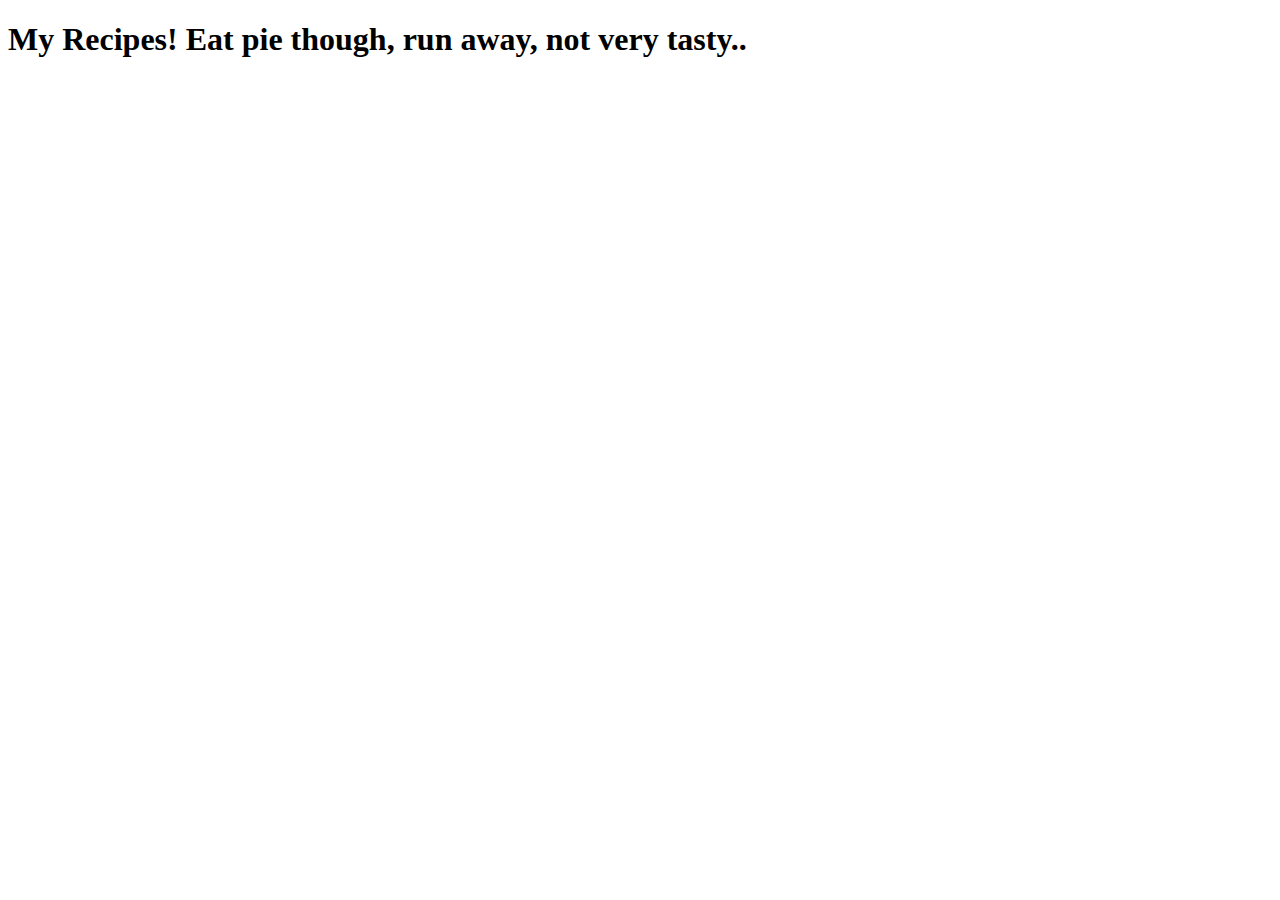
==== src/main/resources/templates/index.html @ 09be00ef "Initial commit with basic project" ====
<!DOCTYPE html>
<html lang="en" xmlns:th="http://www.thymeleaf.org">
<head>
    <meta charset="UTF-8">
    <title>Recipe Home</title>
</head>
<body>
<h1>My Recipes! Eat pie though, run away, not very tasty..</h1>

</body>
</html>
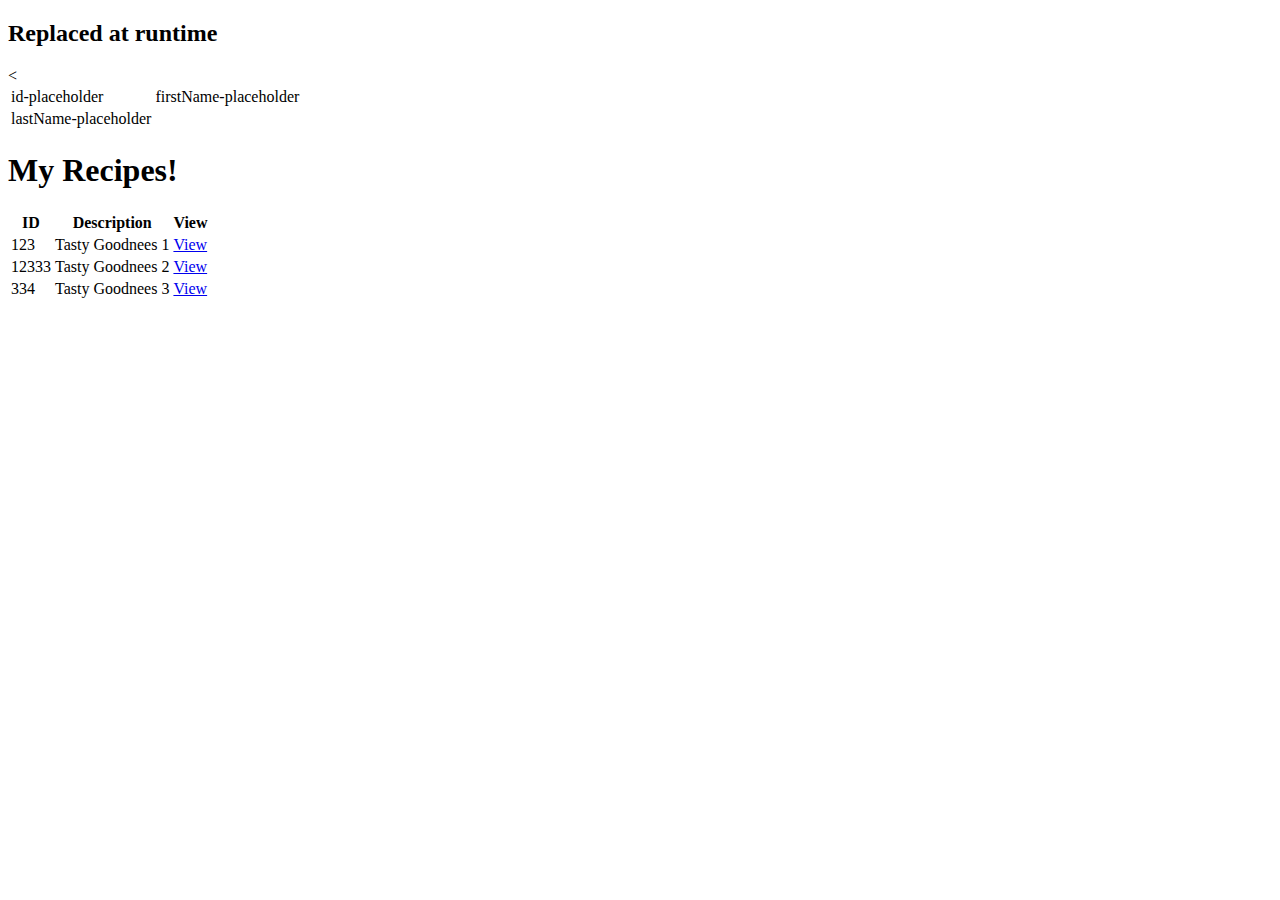
==== commit a05b9595: "closes #13 and closes #27 Thymeleaf fragments being used, added navbar needs work RecipeService int " ====
--- a/src/main/resources/templates/index.html
+++ b/src/main/resources/templates/index.html
@@ -1,11 +1,78 @@
 <!DOCTYPE html>
-<html lang="en" xmlns:th="http://www.thymeleaf.org">
+<html lang="en"
+      xmlns="http://www.w3.org/1999/xhtml"
+      xmlns:th="http://www.thymeleaf.org"
+      xmlns:sec="http://www.thymeleaf.org/extras/spring-security"
+      id="icon-boxes"
+      class="p-5">
 <head>
-    <meta charset="UTF-8">
-    <title>Recipe Home</title>
+    <title>Recipes</title>
+    <meta name="viewport" content="width=device-width, initial-scale=1.0, shrink-to-fit=no">
+    <th:block th:include="fragments/webjars :: head-bs"></th:block>
 </head>
+
 <body>
-<h1>My Recipes! Eat pie though, run away, not very tasty..</h1>
+<th:block th:include="fragments/nav-bar ::nav-bar"></th:block>
+
+<h2 th:text="'List of Recipes'">Replaced at runtime</h2>
+
+<table class="table table-striped">
+    <tbody>
+    <tr th:each="recipe : ${recipes}">
+        <td th:text="${recipe?.id}">id-placeholder</td>
+        <td th:text="${recipe?.title}">firstName-placeholder</td>
+    </tr>
+    <
+    <td th:text="${recipe?.description}">lastName-placeholder</td>
+    </tbody>
+</table>
+
+<div class="container-fluid" style="margin-top: 20px">
+    <div class="row">
+        <div class="col-md-6 col-md-offset-3">
+            <div class="panel panel-primary">
+
+                <div class="panel-heading">
+                    <h1 class="panel-title">My Recipes!</h1>
+                </div>
+                <div class="panel-body">
+                    <div class="table-responsive" th:if="${not #lists.isEmpty(recipes)}">
+                        <table class="table table-hover ">
+                            <thead class="thead-inverse">
+                            <tr>
+                                <th>ID</th>
+                                <th>Description</th>
+                                <th>View</th>
+                            </tr>
+                            </thead>
+                            <tr th:remove="all">
+                                <td>123</td>
+                                <td>Tasty Goodnees 1</td>
+                                <td><a href="#">View</a></td>
+                            </tr>
+                            <tr th:remove="all">
+                                <td>12333</td>
+                                <td>Tasty Goodnees 2</td>
+                                <td><a href="#">View</a></td>
+                            </tr>
+                            <tr th:each="recipe : ${recipes}">
+                                <!--How is this read? lookup/*@thymesVar id="recipe" type="guru.springframework.domain.Recipe"*/-->
+                                <td th:text="${recipe.id}">334</td>
+                                <td th:text="${recipe.description}">Tasty Goodnees 3</td>
+                                <td><a href="#" th:href="@{'/recipe/show/' + ${recipe.id}}">View</a></td>
+                            </tr>
+                        </table>
+                    </div>
+                </div>
+            </div>
+        </div>
+    </div>
+</div>
+
+
+
 
 </body>
-</html>+
+<th:block th:include="fragments/webjars.html :: script-bs"></th:block>
+</html>
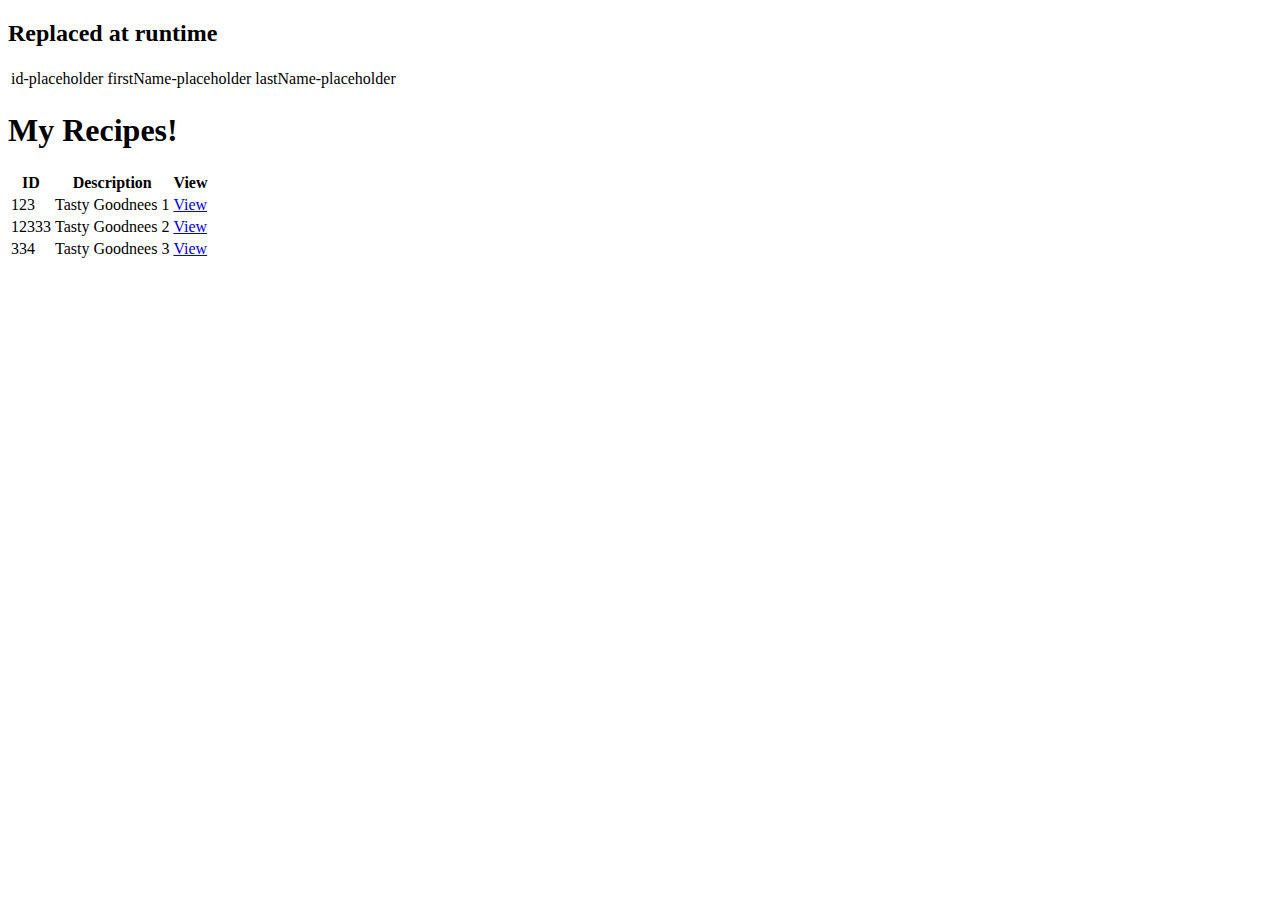
==== commit b13175c0: "closes #39 added bs cdn for local, tidied form" ====
--- a/src/main/resources/templates/index.html
+++ b/src/main/resources/templates/index.html
@@ -8,6 +8,12 @@
 <head>
     <title>Recipes</title>
     <meta name="viewport" content="width=device-width, initial-scale=1.0, shrink-to-fit=no">
+    <!--for local-->
+    <link href="https://cdn.jsdelivr.net/npm/bootstrap@5.0.2/dist/css/bootstrap.min.css"
+          rel="stylesheet" integrity="sha384-EVSTQN3/azprG1Anm3QDgpJLIm9Nao0Yz1ztcQTwFspd3yD65VohhpuuCOmLASjC"
+          crossorigin="anonymous"
+          th:href="@{/webjars/bootstrap/5.1.3/dist/css/bootstrap.min.css}">
+    <!--still included though handled above-->
     <th:block th:include="fragments/webjars :: head-bs"></th:block>
 </head>
 
@@ -21,9 +27,8 @@
     <tr th:each="recipe : ${recipes}">
         <td th:text="${recipe?.id}">id-placeholder</td>
         <td th:text="${recipe?.title}">firstName-placeholder</td>
+        <td th:text="${recipe?.description}">lastName-placeholder</td>
     </tr>
-    <
-    <td th:text="${recipe?.description}">lastName-placeholder</td>
     </tbody>
 </table>
 
@@ -73,6 +78,10 @@
 
 
 </body>
-
+<!--for local-->
+<script src="https://cdn.jsdelivr.net/npm/bootstrap@5.0.2/dist/js/bootstrap.bundle.min.js"
+        integrity="sha384-MrcW6ZMFYlzcLA8Nl+NtUVF0sA7MsXsP1UyJoMp4YLEuNSfAP+JcXn/tWtIaxVXM"
+        crossorigin="anonymous" th:src="@{/webjars/bootstrap/5.1.3/dist/js/bootstrap.min.js}" ></script>
+<!--Still included though handled above-->
 <th:block th:include="fragments/webjars.html :: script-bs"></th:block>
 </html>
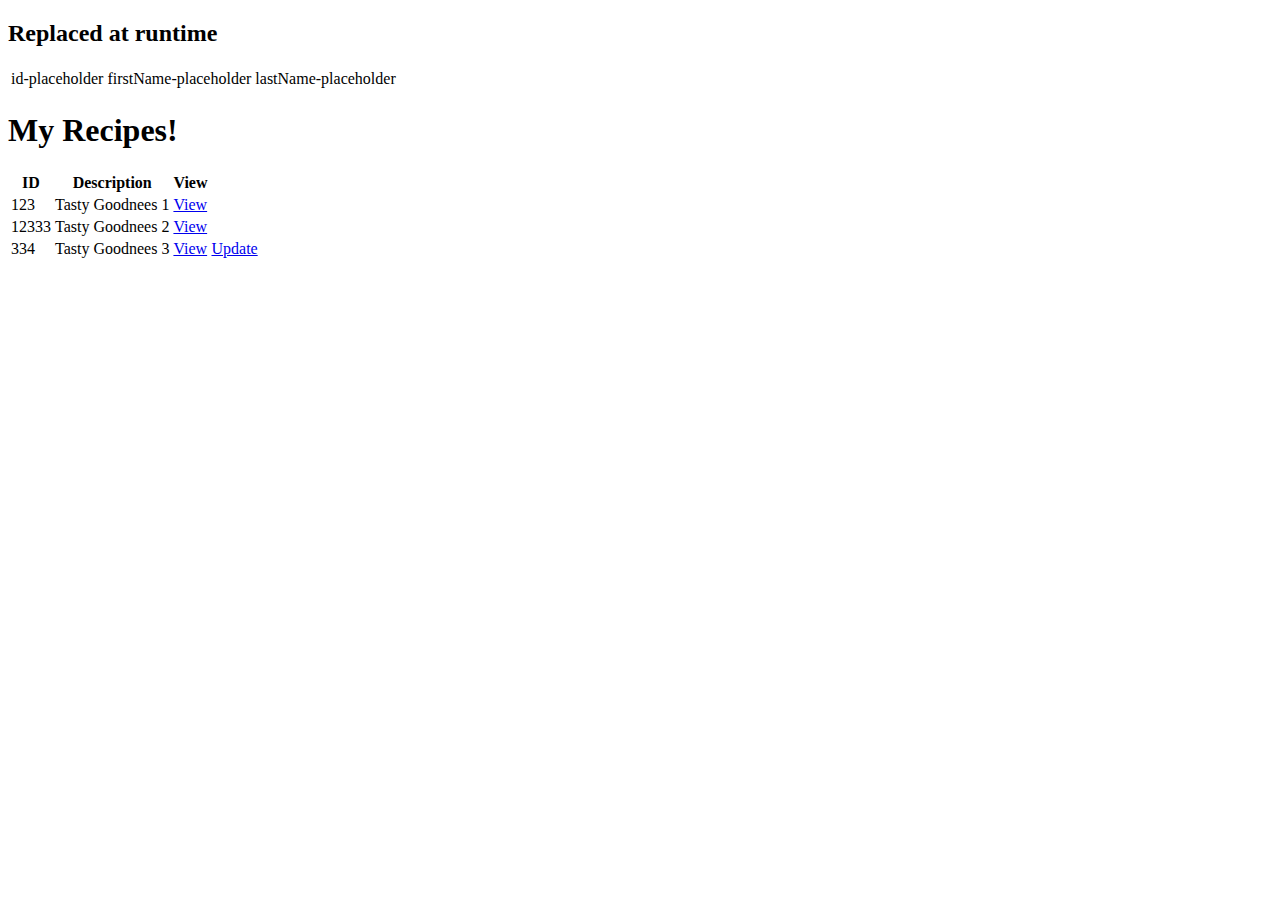
==== commit b317344e: "closes #46 update link, home/logo mapped to 8080 also" ====
--- a/src/main/resources/templates/index.html
+++ b/src/main/resources/templates/index.html
@@ -64,7 +64,8 @@
                                 <!--How is this read? lookup/*@thymesVar id="recipe" type="guru.springframework.domain.Recipe"*/-->
                                 <td th:text="${recipe.id}">334</td>
                                 <td th:text="${recipe.description}">Tasty Goodnees 3</td>
-                                <td><a href="#" th:href="@{'/recipe/show/' + ${recipe.id}}">View</a></td>
+                                <td><a href="#" th:href="@{'/recipe/' + ${recipe.id} + '/show' }">View</a></td>
+                                <td><a href="#" th:href="@{'/recipe/' + ${recipe.id} + '/update' }">Update</a></td>
                             </tr>
                         </table>
                     </div>
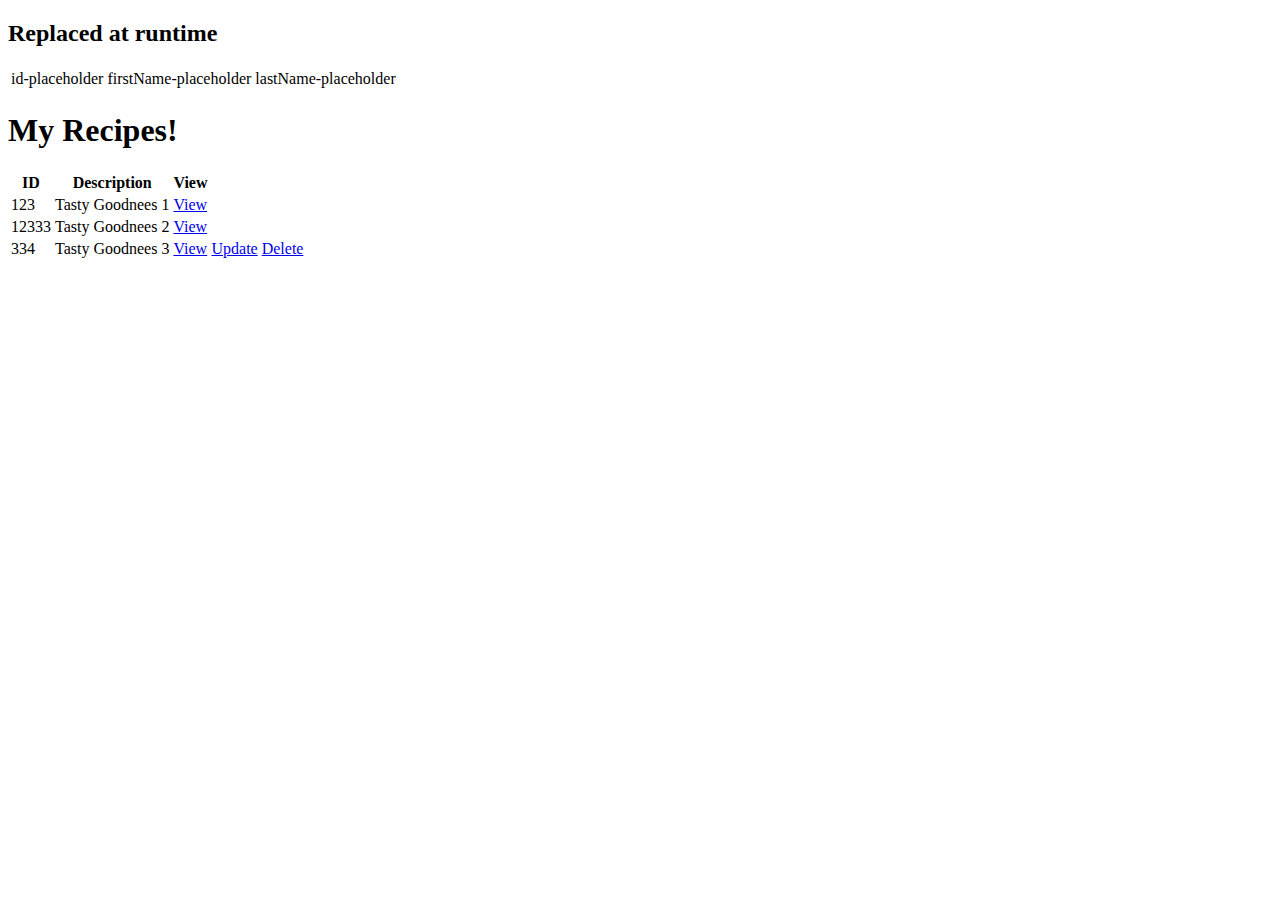
==== commit 305b4f13: "closes #52 issue with machine" ====
--- a/src/main/resources/templates/index.html
+++ b/src/main/resources/templates/index.html
@@ -66,6 +66,7 @@
                                 <td th:text="${recipe.description}">Tasty Goodnees 3</td>
                                 <td><a href="#" th:href="@{'/recipe/' + ${recipe.id} + '/show' }">View</a></td>
                                 <td><a href="#" th:href="@{'/recipe/' + ${recipe.id} + '/update' }">Update</a></td>
+                                <td><a href="#" th:href="@{'/recipe/' + ${recipe.id} + '/delete' }">Delete</a></td>
                             </tr>
                         </table>
                     </div>
